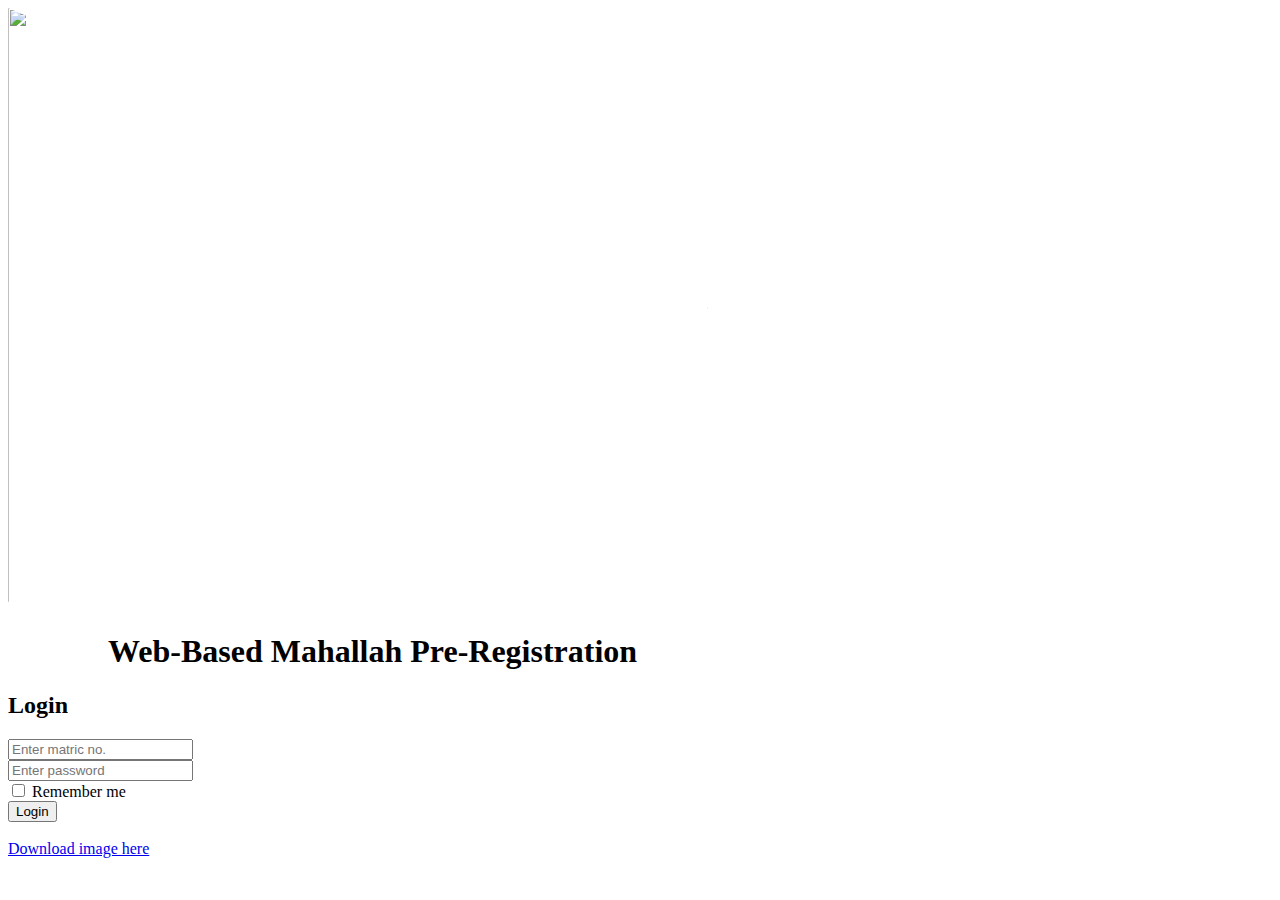
==== Assignment 1.html @ 1c13d1eb "Add files via upload" ====
<!DOCTYPE html>
<html lang="en" dir="ltr">
  <head>
    <meta charset="utf-8">
    <title>Mahallah Pre-Registration</title>

    <link rel="stylesheet" href="Assignment 1.css">
  </head>
  <body>

      <img src="http://photos.iium.edu.my/flagship/river_of_life.jpg" alt="" height="600" width="700">


      <h1>Web-Based Mahallah Pre-Registration</h1>


      <h2>Login</h2>

      <form class="" action="index.html" method="post">

        <input type="text" name="matric no" value="" placeholder="Enter matric no.">

        <br>

        <input type="text" name="password" value="" placeholder="Enter password">

        <br>

        <input type="checkbox" name="remember" value="">
        <label for="remember">Remember me</label>

        <br>

        <button type="button" name="button">Login</button>


      </form>

      <br>

        <a href="#">Download image here</a>


  </body>
</html>
---- Assignment 1.css ----
img{
  clip-path: polygon(100% 50%, 0 0, 0 99%);
}

h1{
  text-align: left;
  padding-left: 100px;
}

form{
  text-align: left;
}
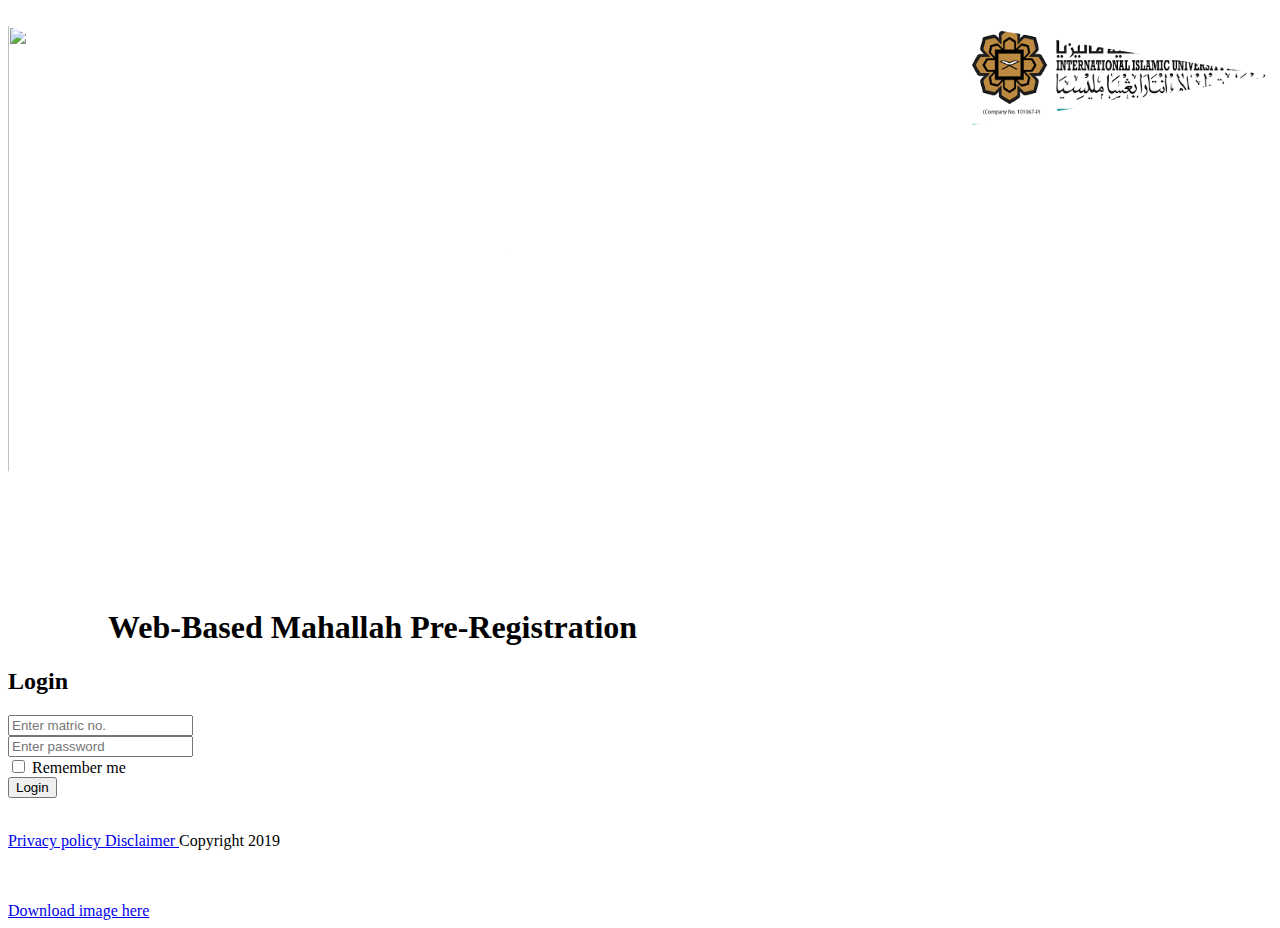
==== commit 3fd85f03: "Update Assignment 1.html" ====
--- a/Assignment 1.html
+++ b/Assignment 1.html
@@ -4,42 +4,69 @@
     <meta charset="utf-8">
     <title>Mahallah Pre-Registration</title>
 
+    <img src="" alt="">
     <link rel="stylesheet" href="Assignment 1.css">
+
   </head>
   <body>
+<div class="clearfix">
 
-      <img src="http://photos.iium.edu.my/flagship/river_of_life.jpg" alt="" height="600" width="700">
+  <img src="iium logo.png" alt="" height="100" width="300" align="right" id="iium">
 
+  <img src="http://photos.iium.edu.my/flagship/river_of_life.jpg" alt="" height="450" width="500" id="river">
 
-      <h1>Web-Based Mahallah Pre-Registration</h1>
+  <br>
+  <br>
+  <br>
+  <br>
+  <br>
+  <br>
+  <br>
 
+  <div class="box">
+    <h1>Web-Based Mahallah Pre-Registration</h1>
 
-      <h2>Login</h2>
+    <h2>Login</h2>
 
-      <form class="" action="index.html" method="post">
+    <form class="" action="index.html" method="post">
 
-        <input type="text" name="matric no" value="" placeholder="Enter matric no.">
-
-        <br>
-
-        <input type="text" name="password" value="" placeholder="Enter password">
-
-        <br>
-
-        <input type="checkbox" name="remember" value="">
-        <label for="remember">Remember me</label>
-
-        <br>
-
-        <button type="button" name="button">Login</button>
-
-
-      </form>
+      <input type="text" name="matric no" value="" placeholder="Enter matric no.">
 
       <br>
 
-        <a href="#">Download image here</a>
+      <input type="text" name="password" value="" placeholder="Enter password">
+
+      <br>
+
+      <input type="checkbox" name="remember" value="">
+      <label for="remember">Remember me</label>
+
+      <br>
+
+      <button type="button" name="button">Login</button>
+
+    </form>
+  </div>
 
 
+</div>
+
+      <br>
+
+<div id="Footer">
+  <p>
+    <a href="#">Privacy policy </a>
+    <a href="#">Disclaimer </a>
+    Copyright 2019
+  </p>
+</div>
+
+<br>
+<br>
+  <a href="#">Download image here</a>
+
   </body>
+
+
 </html>
+
